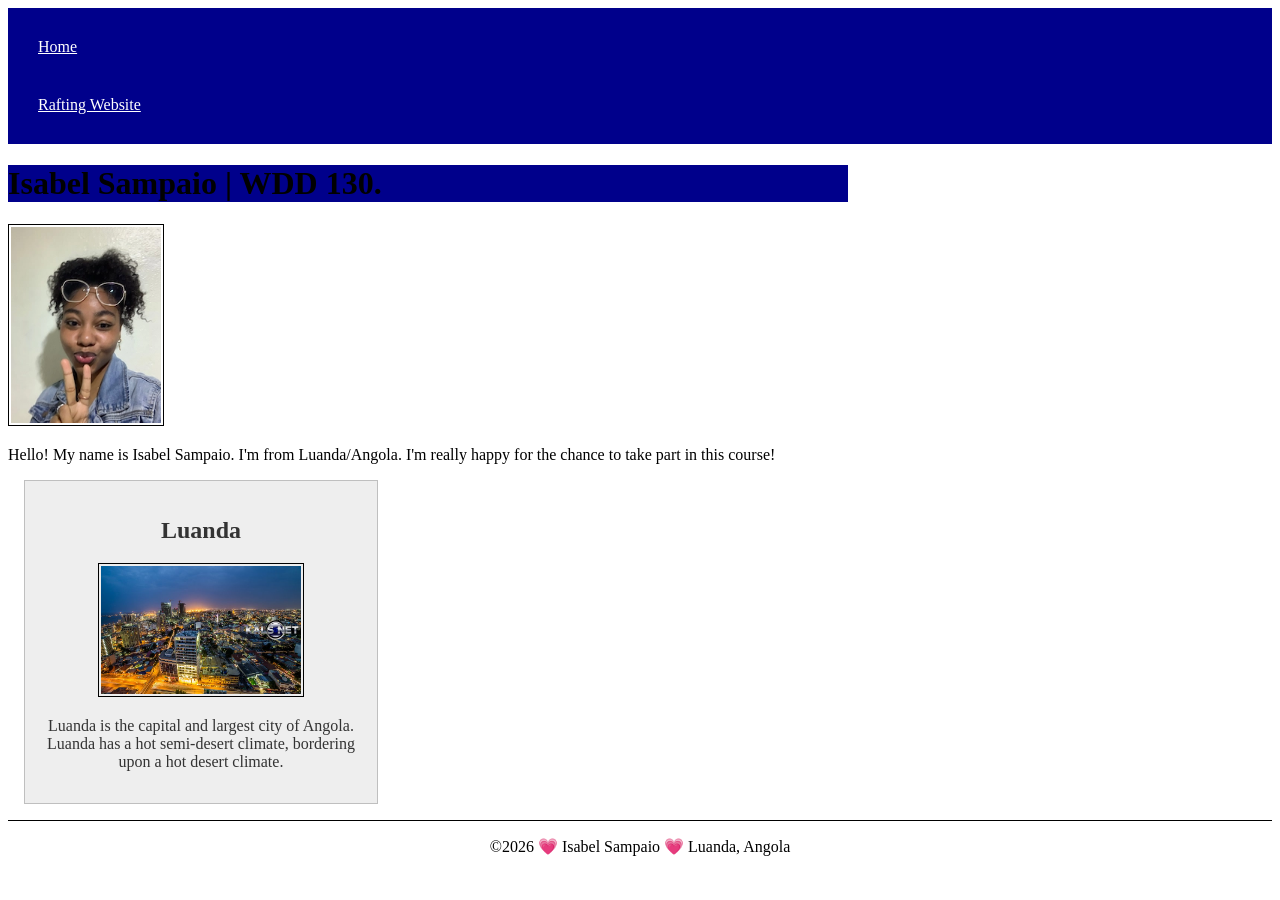
==== index.html @ 5091b614 "novo" ====
<!DOCTYPE html>
<html lang="en">

<head>
    <meta charset="UTF-8">
    <meta name="viewport" content="width=device-width, initial-scale=1.0">
    <meta name="description" content="Isabel Sampaio | WSS130 | Home Page Enhancement">
    <meta name="author" content="Isabel Samapio">
    <title>Isabel Sampaio |WDD 130</title>
    <link rel="stylesheet" href="styles/styles.css">
</head>

<body>
    <header>
        <nav>
            <a href=" #">Home</a>
            <a href="wwr/">Rafting Website</a>
        </nav>

    </header>
    <main>
        <h1>Isabel Sampaio | WDD 130.</h1>
        <img src="images/profile.webp" alt="Isabel Sampaio" width="200">
        <p>Hello! My name is Isabel Sampaio. I'm from Luanda/Angola. I'm really happy for the
            chance
            to take part in this course!</p>
    </main>
    <aside>
        <h2>Luanda</h2>
        <img src="images/luanda.jpg" alt="Luanda">
        <p>Luanda is the capital and largest city of Angola. Luanda has a hot semi-desert climate,
            bordering upon a hot desert climate.</p>
    </aside>
    <footer>
        <p>©2026 💗 Isabel Sampaio 💗 Luanda, Angola</p>
    </footer>


</body>

</html>
---- styles/styles.css ----
nav {
    background-color: darkblue;
    padding: 10px;
}

nav a {
    color: white;
    display: block;
    padding: 20px;

}

h1 {
    background-color: darkblue;
}

img {
    width: 150px;
    height: auto;
    border: 1px solid black;
    padding: 2px;
    box-shadow: 0 0 30 px gray;
}

p {
    padding: 0;
}

main {
    max-width: 840px;
}

aside {
    width: 20rem;
    margin: 1rem;
    border: 1px solid rgb(0 0 0 /0.2);
    /* 1 */
    padding: 1rem;
    background: #eee;
    color: #333;
    text-align: center;
}

aside img {
    width: 200px;
    height: auto;
}

footer {
    margin-top: 15px;
    border-top: 1px solid #000;
    text-align: center;
}
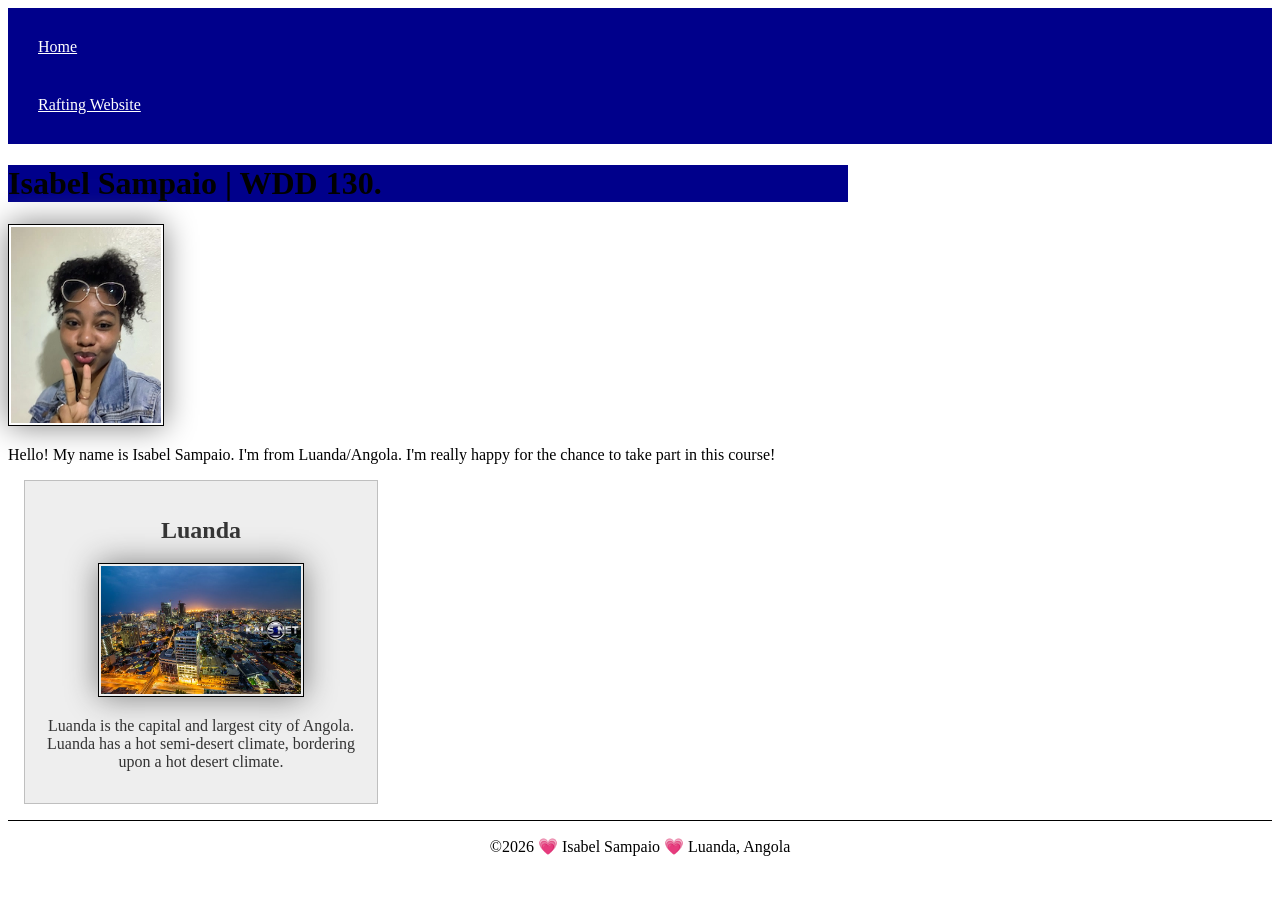
==== commit c1b090b2: "novas alteracoes" ====
--- a/index.html
+++ b/index.html
@@ -4,8 +4,8 @@
 <head>
     <meta charset="UTF-8">
     <meta name="viewport" content="width=device-width, initial-scale=1.0">
-    <meta name="description" content="Isabel Sampaio | WSS130 | Home Page Enhancement">
-    <meta name="author" content="Isabel Samapio">
+    <meta name="description" content="Isabel Bica Sampaio | WSS130 | Home Page Enhancement">
+    <meta name="author" content="Isabel Sampaio">
     <title>Isabel Sampaio |WDD 130</title>
     <link rel="stylesheet" href="styles/styles.css">
 </head>
--- a/styles/styles.css
+++ b/styles/styles.css
@@ -19,7 +19,7 @@
     height: auto;
     border: 1px solid black;
     padding: 2px;
-    box-shadow: 0 0 30 px gray;
+    box-shadow: 0 0 30px gray;
 }
 
 p {
@@ -36,7 +36,7 @@
     border: 1px solid rgb(0 0 0 /0.2);
     /* 1 */
     padding: 1rem;
-    background: #eee;
+    background-color: #eee;
     color: #333;
     text-align: center;
 }
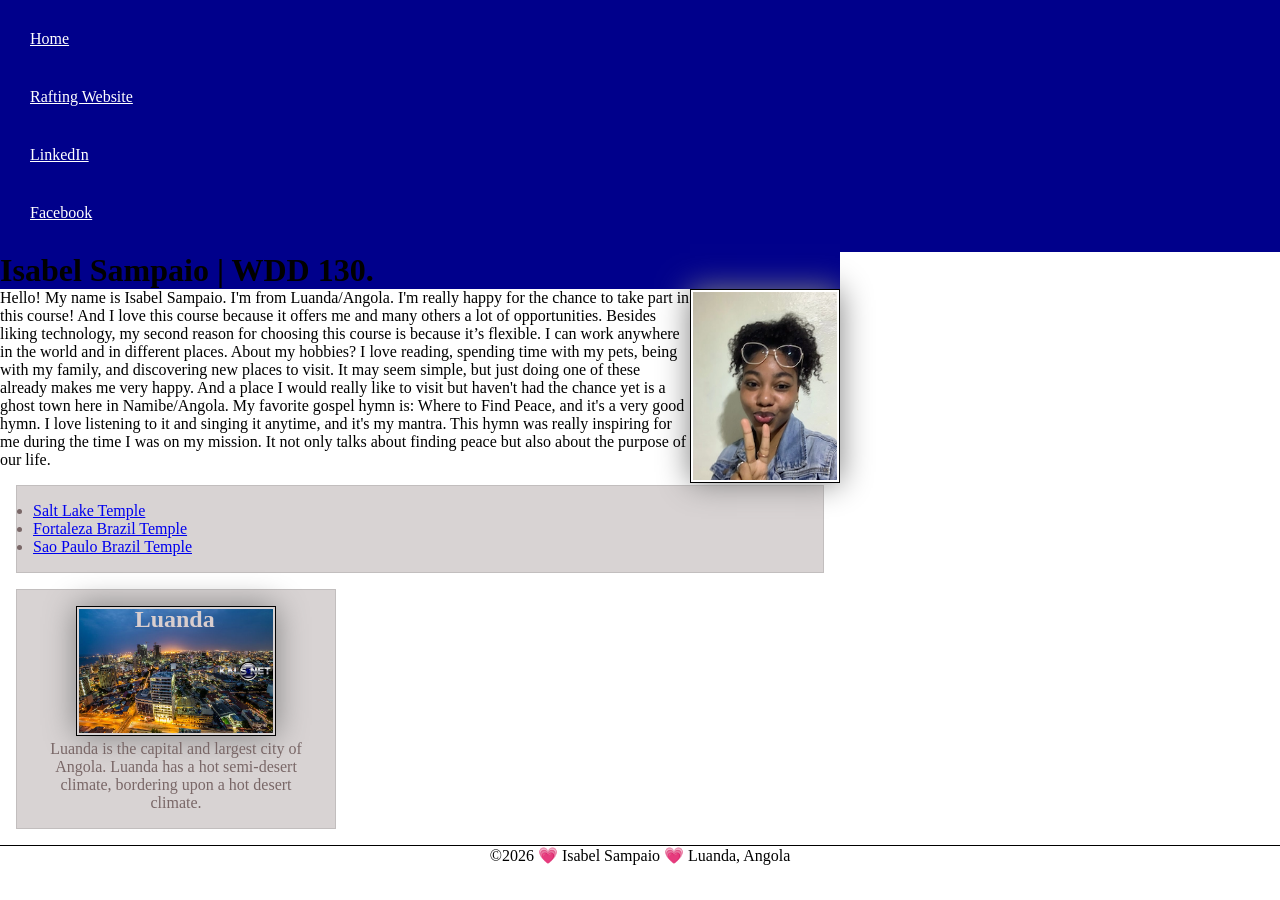
==== commit ce6f5862: "novas alt feitas e completas" ====
--- a/index.html
+++ b/index.html
@@ -4,7 +4,7 @@
 <head>
     <meta charset="UTF-8">
     <meta name="viewport" content="width=device-width, initial-scale=1.0">
-    <meta name="description" content="Isabel Bica Sampaio | WSS130 | Home Page Enhancement">
+    <meta name="description" content="Isabel Bica Sampaio | WDD 130 | Home Page Enhancement">
     <meta name="author" content="Isabel Sampaio">
     <title>Isabel Sampaio |WDD 130</title>
     <link rel="stylesheet" href="styles/styles.css">
@@ -13,8 +13,10 @@
 <body>
     <header>
         <nav>
-            <a href=" #">Home</a>
+            <a href="#">Home</a>
             <a href="wwr/">Rafting Website</a>
+            <a href="https://linkedin.com.">LinkedIn</a>
+            <a href="https://facebook.com.">Facebook</a>
         </nav>
 
     </header>
@@ -23,11 +25,35 @@
         <img src="images/profile.webp" alt="Isabel Sampaio" width="200">
         <p>Hello! My name is Isabel Sampaio. I'm from Luanda/Angola. I'm really happy for the
             chance
-            to take part in this course!</p>
+            to take part in this course! And I love this course because it offers me and many others
+            a
+            lot of opportunities. Besides liking technology, my second reason for choosing this
+            course is
+            because it’s
+            flexible. I can work anywhere in the world and in different places. About my hobbies? I
+            love reading, spending time with my pets, being with my family, and discovering
+            new places to visit. It may seem simple, but just doing one of these already makes me
+            very happy.
+            And a place I would really like to visit but haven't had the chance yet is a ghost town
+            here in
+            Namibe/Angola. My favorite gospel hymn is: Where to Find Peace, and it's a very good
+            hymn. I love listening to it
+            and singing it anytime, and it's my mantra. This hymn was really inspiring for me during
+            the time I was on my mission. It not only talks about
+            finding peace but also about the purpose of our life.</p>
+        <ul class="box">
+            <li><a href="https://content.churchofjesuschrist.org/templesldsorg/bc/Temples/photo-galleries/salt-lake-city-utah/800x450/SouthCamBirdsEyeC03.jpg"
+                  target="_blank">Salt Lake Temple</a></li>
+            <li><a href="https://content.churchofjesuschrist.org/templesldsorg/bc/Temples/photo-galleries/fortaleza-brazil/800x500/6-Fortaleza-Temple-Photo-2219764.jpg"
+                  target="_blank">Fortaleza Brazil Temple</a></li>
+            <li><a href="https://content.churchofjesuschrist.org/templesldsorg/bc/Temples/photo-galleries/sao-paulo-brazil/800x500/sao-paulo-brazil-temple-lds-246609-wallpaper.jpg"
+                  target="_blank">Sao Paulo Brazil Temple</a></li>
+        </ul>
+
     </main>
-    <aside>
+    <aside class="box">
         <h2>Luanda</h2>
-        <img src="images/luanda.jpg" alt="Luanda">
+        <img src="images/luanda.jpg" alt="Capital Luanda">
         <p>Luanda is the capital and largest city of Angola. Luanda has a hot semi-desert climate,
             bordering upon a hot desert climate.</p>
     </aside>
--- a/styles/styles.css
+++ b/styles/styles.css
@@ -1,5 +1,17 @@
+* {
+    margin: 0;
+    padding: 0;
+    box-sizing: border-box;
+}
+
+:root {
+    --text-align: center;
+    --background-color: darkblue;
+    --border: 1px solid black;
+}
+
 nav {
-    background-color: darkblue;
+    background-color: var(--background-color);
     padding: 10px;
 }
 
@@ -11,15 +23,25 @@
 }
 
 h1 {
-    background-color: darkblue;
+    background-color: var(--background-color);
 }
 
 img {
     width: 150px;
     height: auto;
-    border: 1px solid black;
+    border: var(--border);
     padding: 2px;
     box-shadow: 0 0 30px gray;
+}
+
+main img {
+    width: 150px;
+    height: auto;
+    border: var(--border);
+    padding: 2px;
+    box-shadow: 0 0 30px gray;
+    float: right;
+    margin: left;
 }
 
 p {
@@ -31,14 +53,9 @@
 }
 
 aside {
+    position: relative;
     width: 20rem;
-    margin: 1rem;
-    border: 1px solid rgb(0 0 0 /0.2);
-    /* 1 */
-    padding: 1rem;
-    background-color: #eee;
-    color: #333;
-    text-align: center;
+    text-align: var(--text-align);
 }
 
 aside img {
@@ -46,8 +63,25 @@
     height: auto;
 }
 
+aside h2 {
+    position: absolute;
+    top: 10%px;
+    left: 37%;
+    color: #d9cece;
+}
+
 footer {
     margin-top: 15px;
     border-top: 1px solid #000;
-    text-align: center;
+    text-align: var(--text-align);
+}
+
+/* "Class Selectors" */
+
+.box {
+    margin: 1rem;
+    border: 1px solid rgb(0 0 0 / 10%);
+    padding: 1rem;
+    background-color: #d8d3d3;
+    color: #796767;
 }
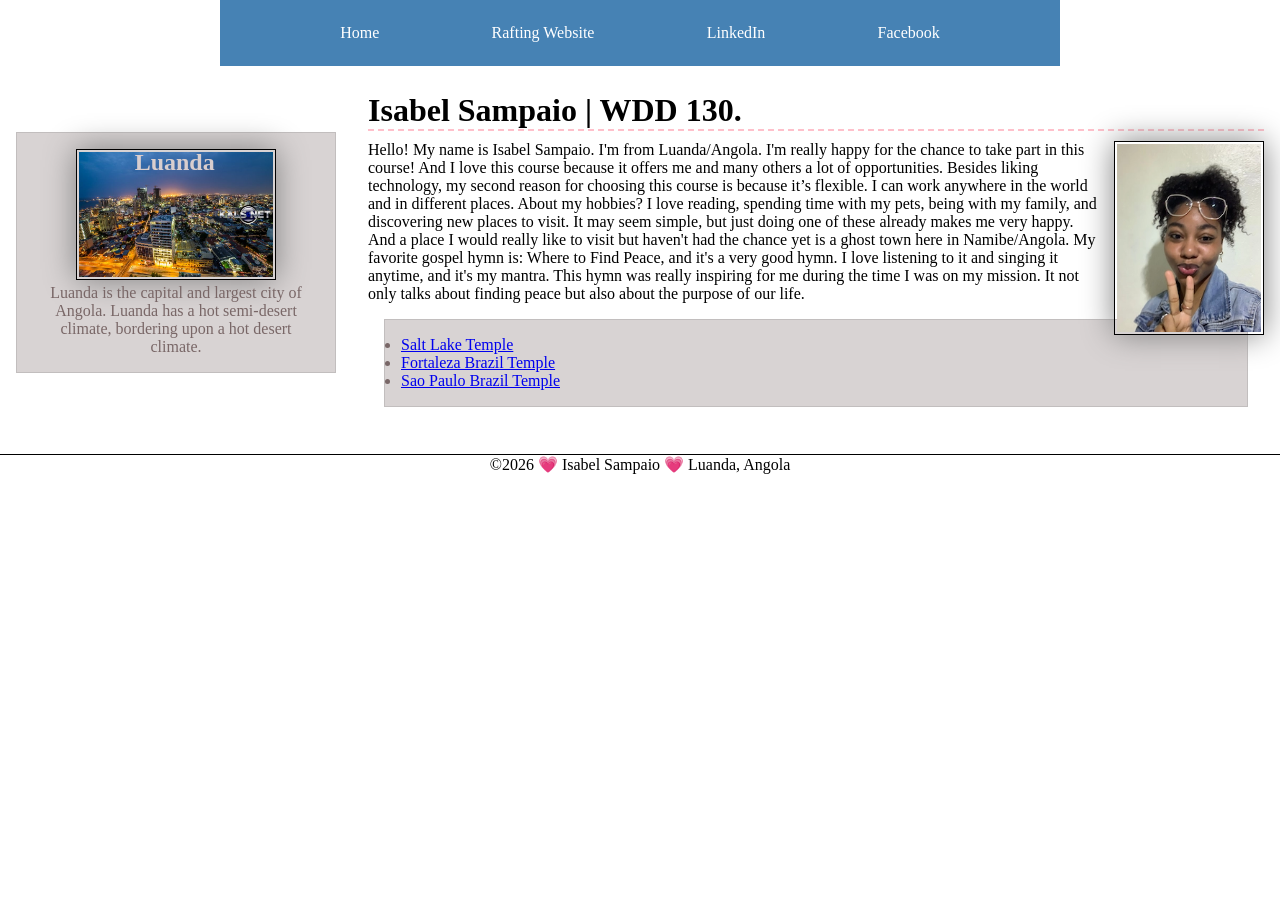
==== commit 2ea4580d: "tarefa feita" ====
--- a/index.html
+++ b/index.html
@@ -20,43 +20,51 @@
         </nav>
 
     </header>
-    <main>
-        <h1>Isabel Sampaio | WDD 130.</h1>
-        <img src="images/profile.webp" alt="Isabel Sampaio" width="200">
-        <p>Hello! My name is Isabel Sampaio. I'm from Luanda/Angola. I'm really happy for the
-            chance
-            to take part in this course! And I love this course because it offers me and many others
-            a
-            lot of opportunities. Besides liking technology, my second reason for choosing this
-            course is
-            because it’s
-            flexible. I can work anywhere in the world and in different places. About my hobbies? I
-            love reading, spending time with my pets, being with my family, and discovering
-            new places to visit. It may seem simple, but just doing one of these already makes me
-            very happy.
-            And a place I would really like to visit but haven't had the chance yet is a ghost town
-            here in
-            Namibe/Angola. My favorite gospel hymn is: Where to Find Peace, and it's a very good
-            hymn. I love listening to it
-            and singing it anytime, and it's my mantra. This hymn was really inspiring for me during
-            the time I was on my mission. It not only talks about
-            finding peace but also about the purpose of our life.</p>
-        <ul class="box">
-            <li><a href="https://content.churchofjesuschrist.org/templesldsorg/bc/Temples/photo-galleries/salt-lake-city-utah/800x450/SouthCamBirdsEyeC03.jpg"
-                  target="_blank">Salt Lake Temple</a></li>
-            <li><a href="https://content.churchofjesuschrist.org/templesldsorg/bc/Temples/photo-galleries/fortaleza-brazil/800x500/6-Fortaleza-Temple-Photo-2219764.jpg"
-                  target="_blank">Fortaleza Brazil Temple</a></li>
-            <li><a href="https://content.churchofjesuschrist.org/templesldsorg/bc/Temples/photo-galleries/sao-paulo-brazil/800x500/sao-paulo-brazil-temple-lds-246609-wallpaper.jpg"
-                  target="_blank">Sao Paulo Brazil Temple</a></li>
-        </ul>
+    <div class="grid">
+        <main>
+            <h1>Isabel Sampaio | WDD 130.</h1>
+            <img src="images/profile.webp" alt="Isabel Sampaio" width="200">
+            <p>Hello! My name is Isabel Sampaio. I'm from Luanda/Angola. I'm really happy for the
+                chance
+                to take part in this course! And I love this course because it offers me and many
+                others
+                a
+                lot of opportunities. Besides liking technology, my second reason for choosing this
+                course is
+                because it’s
+                flexible. I can work anywhere in the world and in different places. About my
+                hobbies? I
+                love reading, spending time with my pets, being with my family, and discovering
+                new places to visit. It may seem simple, but just doing one of these already makes
+                me
+                very happy.
+                And a place I would really like to visit but haven't had the chance yet is a ghost
+                town
+                here in
+                Namibe/Angola. My favorite gospel hymn is: Where to Find Peace, and it's a very good
+                hymn. I love listening to it
+                and singing it anytime, and it's my mantra. This hymn was really inspiring for me
+                during
+                the time I was on my mission. It not only talks about
+                finding peace but also about the purpose of our life.</p>
+            <ul class="box">
+                <li><a href="https://content.churchofjesuschrist.org/templesldsorg/bc/Temples/photo-galleries/salt-lake-city-utah/800x450/SouthCamBirdsEyeC03.jpg"
+                      target="_blank">Salt Lake Temple</a></li>
+                <li><a href="https://content.churchofjesuschrist.org/templesldsorg/bc/Temples/photo-galleries/fortaleza-brazil/800x500/6-Fortaleza-Temple-Photo-2219764.jpg"
+                      target="_blank">Fortaleza Brazil Temple</a></li>
+                <li><a href="https://content.churchofjesuschrist.org/templesldsorg/bc/Temples/photo-galleries/sao-paulo-brazil/800x500/sao-paulo-brazil-temple-lds-246609-wallpaper.jpg"
+                      target="_blank">Sao Paulo Brazil Temple</a></li>
+            </ul>
 
-    </main>
-    <aside class="box">
-        <h2>Luanda</h2>
-        <img src="images/luanda.jpg" alt="Capital Luanda">
-        <p>Luanda is the capital and largest city of Angola. Luanda has a hot semi-desert climate,
-            bordering upon a hot desert climate.</p>
-    </aside>
+        </main>
+        <aside class="box">
+            <h2>Luanda</h2>
+            <img src="images/luanda.jpg" alt="Capital Luanda">
+            <p>Luanda is the capital and largest city of Angola. Luanda has a hot semi-desert
+                climate,
+                bordering upon a hot desert climate.</p>
+        </aside>
+    </div>
     <footer>
         <p>©2026 💗 Isabel Sampaio 💗 Luanda, Angola</p>
     </footer>
--- a/styles/styles.css
+++ b/styles/styles.css
@@ -6,24 +6,43 @@
 
 :root {
     --text-align: center;
-    --background-color: darkblue;
+    --background-color: rgb(77, 77, 183);
     --border: 1px solid black;
 }
 
+header,
+.grid footer {
+    max-width: 840px;
+    margin: 0 auto;
+}
+
 nav {
-    background-color: var(--background-color);
-    padding: 10px;
+    /* background-color: var(--background-color); */
+    /* padding: 10px; */
+
+    background-color: steelblue;
+    padding: 1rem;
+    display: flex;
+    justify-content: space-evenly;
+    align-items: center;
+
 }
 
 nav a {
     color: white;
     display: block;
-    padding: 20px;
+    padding: 0.5rem;
+    text-decoration: none;
+    /* font-size: 1.2rem;
+    font-weight: 700;
+    color: #fff; */
 
 }
 
 h1 {
-    background-color: var(--background-color);
+    background-color: white;
+    margin: 10px 0;
+    border-bottom: 2px dashed pink;
 }
 
 img {
@@ -41,20 +60,16 @@
     padding: 2px;
     box-shadow: 0 0 30px gray;
     float: right;
-    margin: left;
+    margin-left: 10px;
 }
 
 p {
     padding: 0;
 }
 
-main {
-    max-width: 840px;
-}
-
 aside {
     position: relative;
-    width: 20rem;
+    width: 320px;
     text-align: var(--text-align);
 }
 
@@ -84,4 +99,21 @@
     padding: 1rem;
     background-color: #d8d3d3;
     color: #796767;
+}
+
+.grid {
+    display: grid;
+    align-items: center;
+}
+
+main {
+    grid-column: 2/3;
+    margin: 1rem;
+}
+
+aside {
+    width: 20rem;
+    position: relative;
+    grid-column: 1/2;
+    grid-row: 1/2;
 }
